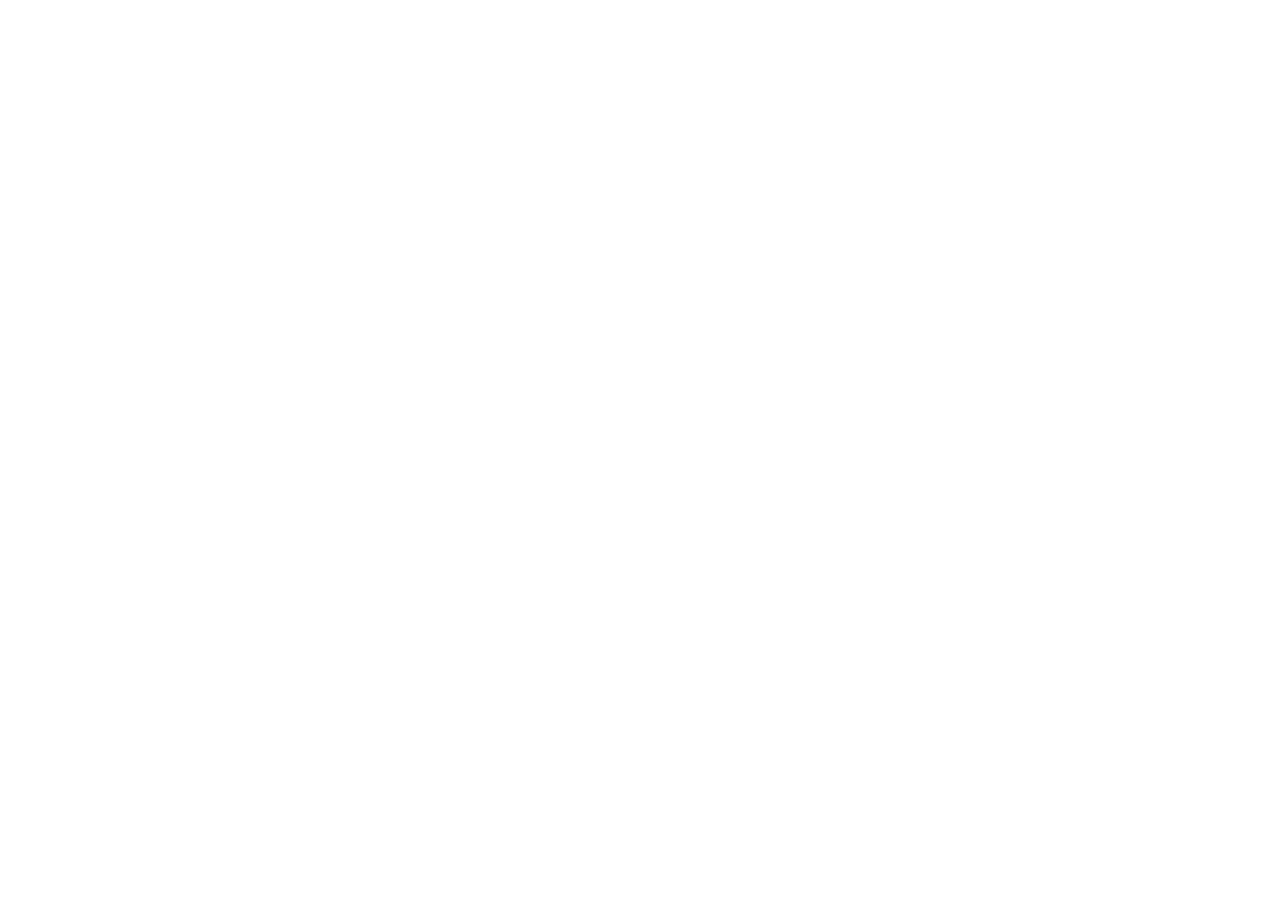
==== Using Axios/index.html @ 38e0ed62 "Add files for axios" ====
<!DOCTYPE html>
<html lang="en">

<head>
    <meta charset="UTF-8">
    <meta name="viewport" content="width=device-width, initial-scale=1.0">
    <title>Using Axios</title>
    <script src="https://cdn.jsdelivr.net/npm/axios@1.6.7/dist/axios.min.js"></script>
    <link rel="stylesheet" href="style.css">
    <script src="script.js"></script>
</head>

<body>
    <div class="container">

    </div>
</body>

</html>
---- Using Axios/style.css ----
* {
    margin: 0;
    padding: 0;
    box-sizing: border-box;
    font-family: poppins;
}

body {
    width: 100%;
}
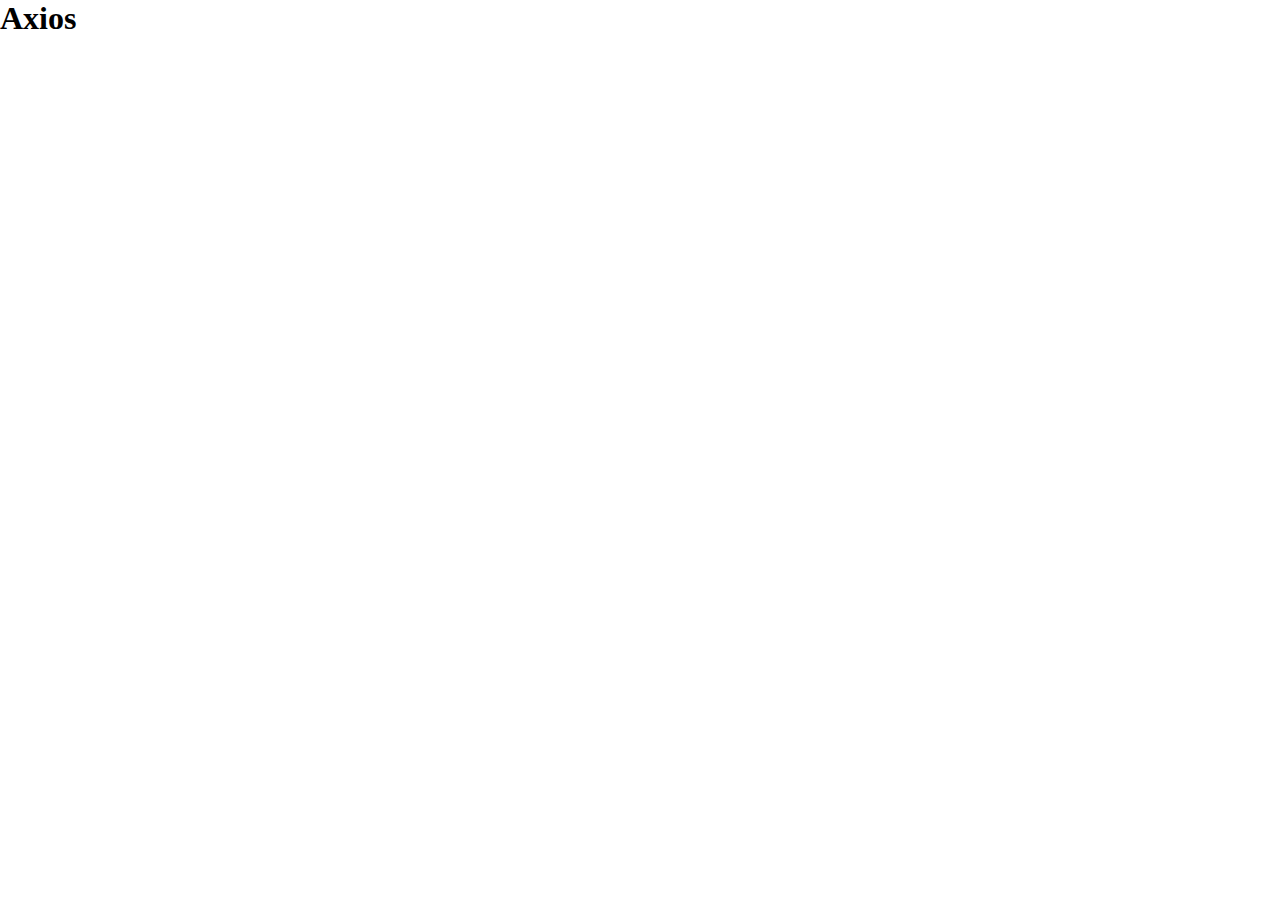
==== commit 9b9fb21b: "Add tailwind to style" ====
--- a/Using Axios/index.html
+++ b/Using Axios/index.html
@@ -2,16 +2,22 @@
 <html lang="en">
 
 <head>
+    <link rel="stylesheet" href="https://cdnjs.cloudflare.com/ajax/libs/animate.css/4.1.1/animate.min.css" />
     <meta charset="UTF-8">
     <meta name="viewport" content="width=device-width, initial-scale=1.0">
     <title>Using Axios</title>
+    <link href="
+    https://cdn.jsdelivr.net/npm/remixicon@4.1.0/fonts/remixicon.min.css
+    " rel="stylesheet">
     <script src="https://cdn.jsdelivr.net/npm/axios@1.6.7/dist/axios.min.js"></script>
+    <script src="https://cdn.tailwindcss.com"></script>
     <link rel="stylesheet" href="style.css">
     <script src="script.js"></script>
 </head>
 
-<body>
-    <div class="container">
+<body class="bg-zinc-300 w-full">
+    <h1 class="uppercase text-center text-5xl text-white ">Axios</h1>
+    <div id="products" class="grid md:grid-cols-4 gap-[24px] px-2">
 
     </div>
 </body>
--- a/Using Axios/style.css
+++ b/Using Axios/style.css
@@ -3,8 +3,4 @@
     padding: 0;
     box-sizing: border-box;
     font-family: poppins;
-}
-
-body {
-    width: 100%;
 }